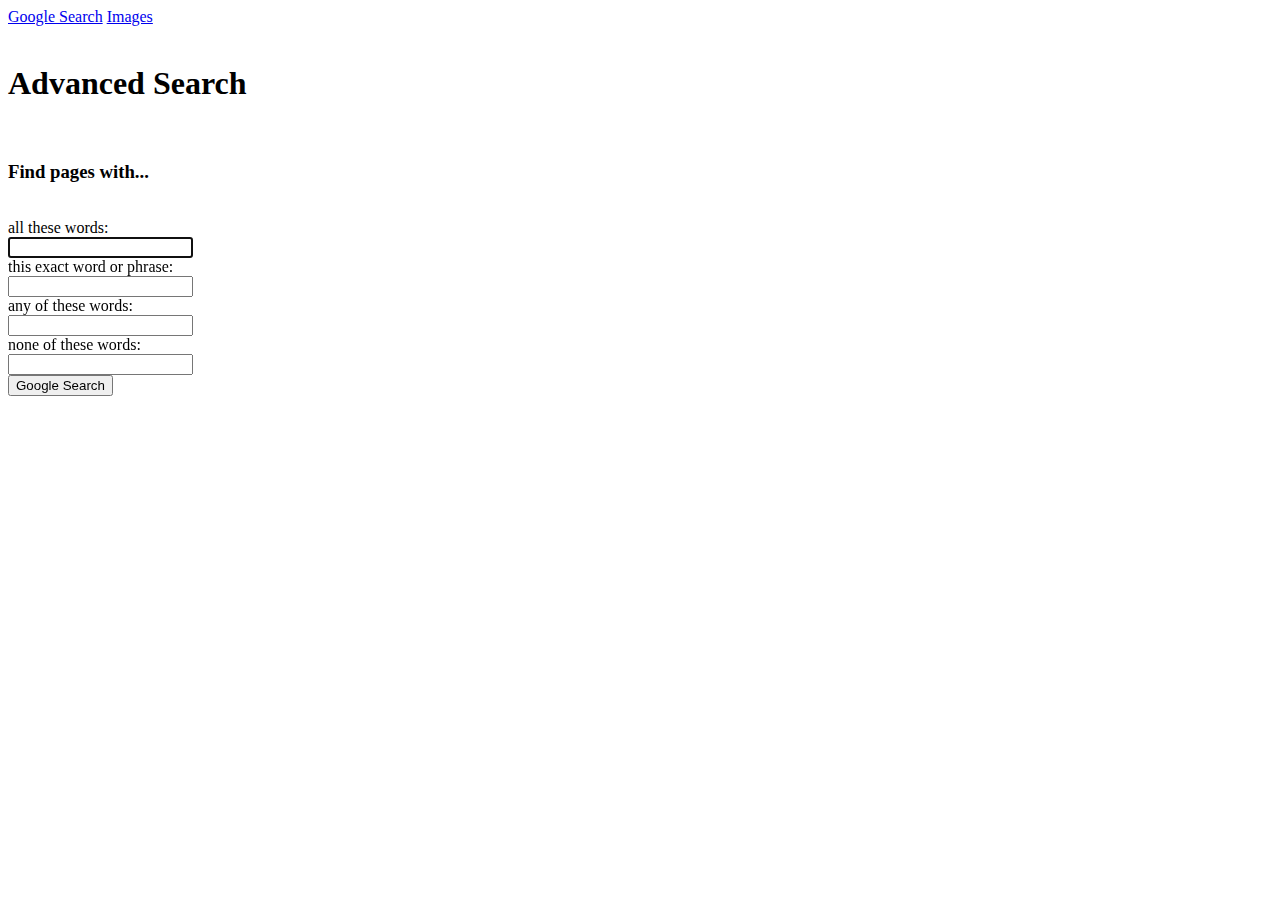
==== advanced.html @ 91506d17 "Fourth Commit" ====
<!DOCTYPE html>
<html lang="en">
    <head>
        <title>Advanced Search</title>
        <link rel="stylesheet" href="C:\Users\tpica\search\advanced_styles.css">
    </head>
    <nav>
        <a href="C:\Users\tpica\search\index.html">Google Search</a>
        <a href="C:\Users\tpica\search\image.html">Images</a>
    </nav><br>
    <body>
        <form action="https://www.google.com/advanced_search">
            <h1>Advanced Search</h1><br>
            <h3>Find pages with...</h3><br>
            <label>all these words: </label><br>
            <input class="search" autofocus type="text" name="q"><br>
            <label>this exact word or phrase: </label><br>
            <input class="search" type="text" name="q"><br>
            <label>any of these words: </label><br>
            <input class="search" type="text" name="q"><br>
            <label>none of these words: </label><br>
            <input class="search" type="text" name="q"><br>
            <input id="button" type="submit" value="Google Search">
        </form>
    </body>
</html>
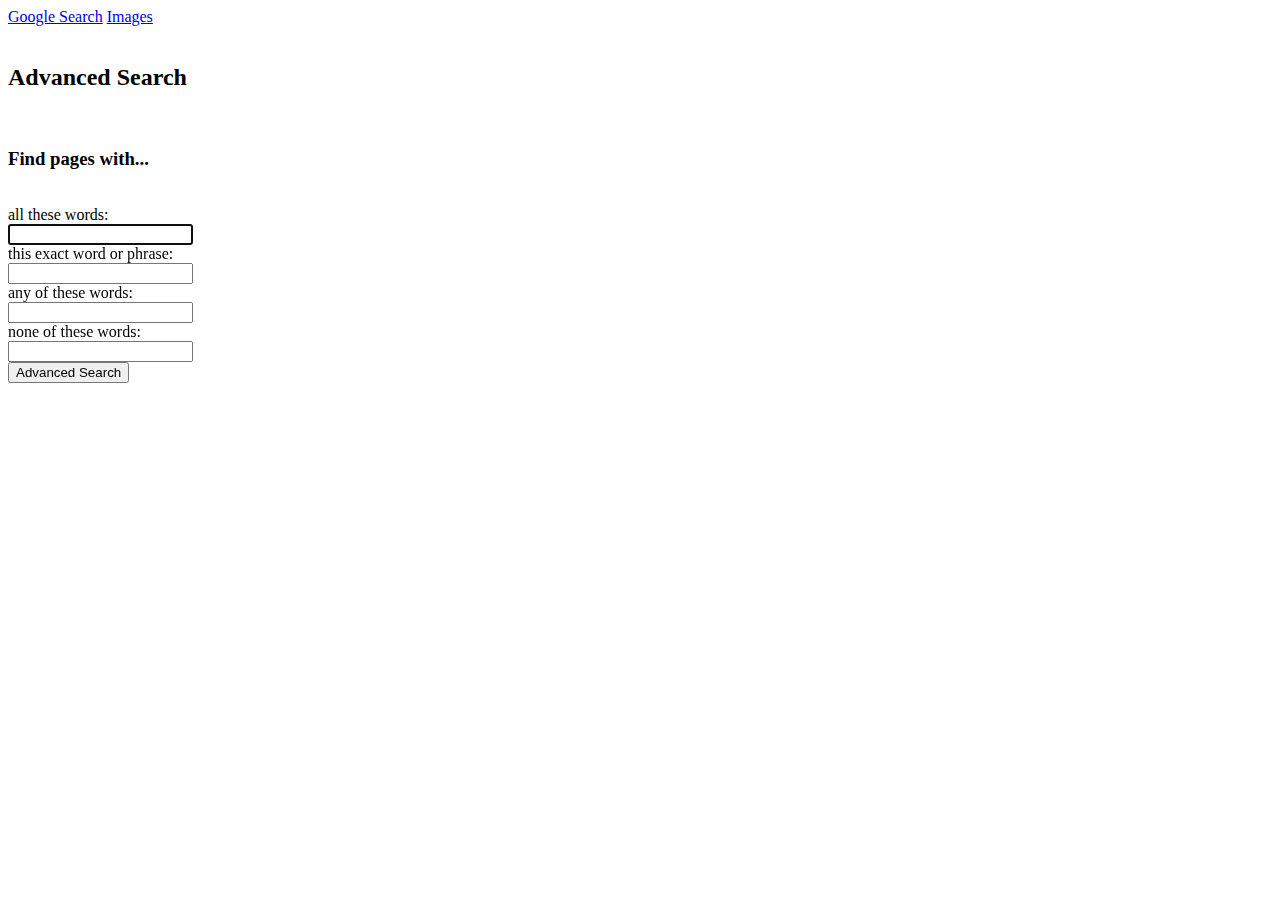
==== commit e91730fc: "Fifth Commit" ====
--- a/advanced.html
+++ b/advanced.html
@@ -9,18 +9,18 @@
         <a href="C:\Users\tpica\search\image.html">Images</a>
     </nav><br>
     <body>
-        <form action="https://www.google.com/advanced_search">
-            <h1>Advanced Search</h1><br>
+        <form action="https://www.google.com/search">
+            <h2>Advanced Search</h2><br>
             <h3>Find pages with...</h3><br>
             <label>all these words: </label><br>
-            <input class="search" autofocus type="text" name="q"><br>
+            <input class="search" autofocus type="text" name="as_q"><br>
             <label>this exact word or phrase: </label><br>
-            <input class="search" type="text" name="q"><br>
+            <input class="search" type="text" name="as_epq"><br>
             <label>any of these words: </label><br>
-            <input class="search" type="text" name="q"><br>
+            <input class="search" type="text" name="as_oq"><br>
             <label>none of these words: </label><br>
-            <input class="search" type="text" name="q"><br>
-            <input id="button" type="submit" value="Google Search">
+            <input class="search" type="text" name="as_eq"><br>
+            <input id="button" type="submit" value="Advanced Search">
         </form>
     </body>
 </html>